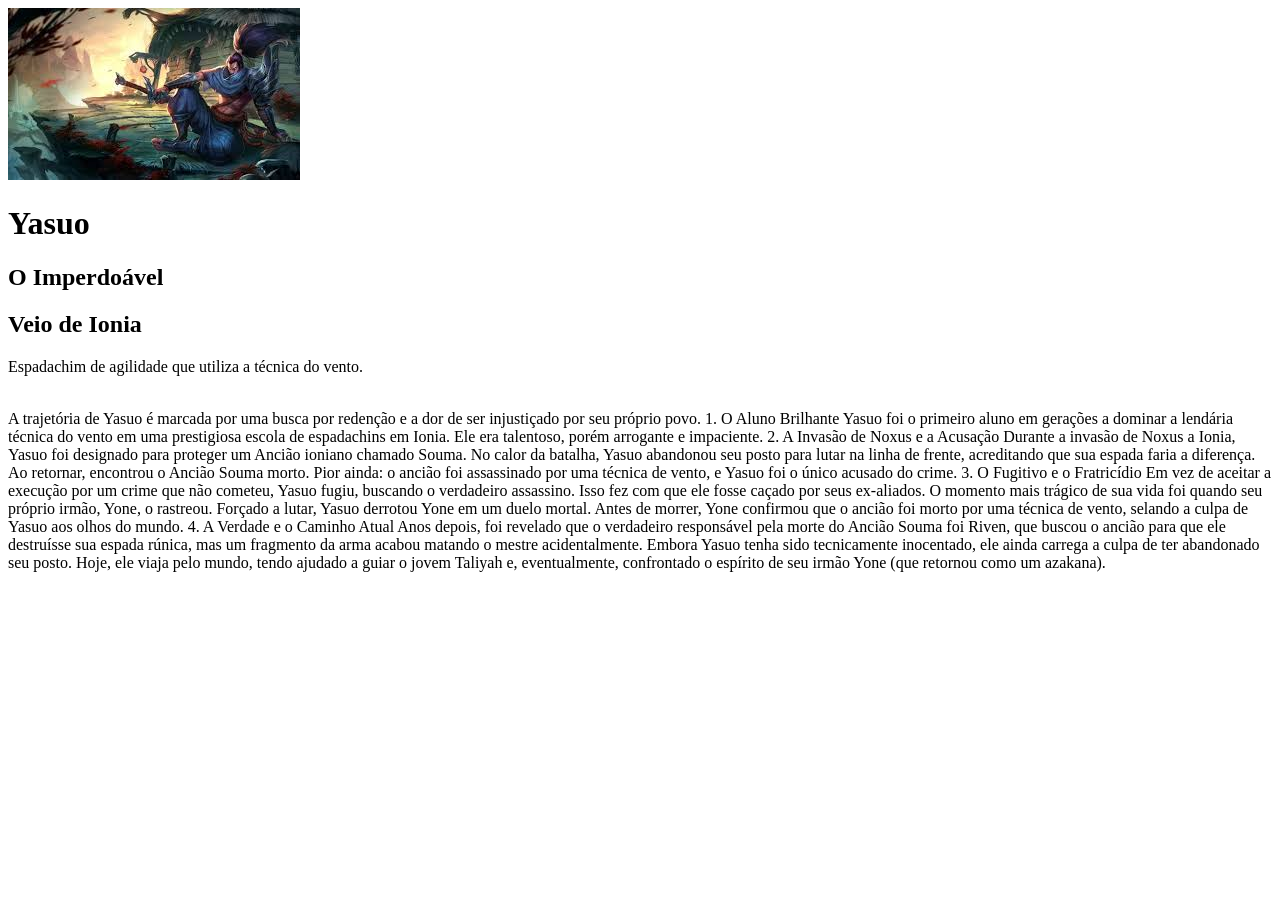
==== index.html @ 15f5bcff "Rename lore-yasuo.html to index.html" ====
<!DOCTYPE html>
<html lang="en">
<head>
    <meta charset="UTF-8">
    <meta name="viewport" content="width=device-width, initial-scale=1.0">
    <link rel="stylesheet" href="style.css">
    <title>Biografia do Yasuo</title>
</head>
    <body>
        <div>
            <img class="image-yasuo" src="[data-uri]" alt="">
        </div>
        <div class="titles">
            <h1><span class="first">Yas</span><span class="second">uo</span></h1>
        </div>
        <div class="origem">
            <h2>O Imperdoável</h2>
            <h2>Veio de Ionia</h2>
        </div>
        <div class="fight">
            <p class="paragraph-fight">Espadachim de agilidade que utiliza a técnica do vento.</p>
        </div>
        <div class="lore">
            <p class="paragraph-lore">
                <br>
                A trajetória de Yasuo é marcada por uma busca por redenção e a dor de ser injustiçado por seu próprio povo.

                1. O Aluno Brilhante
                Yasuo foi o primeiro aluno em gerações a dominar a lendária técnica do vento em uma prestigiosa escola de espadachins em Ionia. Ele era talentoso, porém arrogante e impaciente.
                
                2. A Invasão de Noxus e a Acusação
                Durante a invasão de Noxus a Ionia, Yasuo foi designado para proteger um Ancião ioniano chamado Souma. No calor da batalha, Yasuo abandonou seu posto para lutar na linha de frente, acreditando que sua espada faria a diferença.
                
                Ao retornar, encontrou o Ancião Souma morto. Pior ainda: o ancião foi assassinado por uma técnica de vento, e Yasuo foi o único acusado do crime.
                
                3. O Fugitivo e o Fratricídio
                Em vez de aceitar a execução por um crime que não cometeu, Yasuo fugiu, buscando o verdadeiro assassino. Isso fez com que ele fosse caçado por seus ex-aliados. O momento mais trágico de sua vida foi quando seu próprio irmão, Yone, o rastreou.
                
                Forçado a lutar, Yasuo derrotou Yone em um duelo mortal. Antes de morrer, Yone confirmou que o ancião foi morto por uma técnica de vento, selando a culpa de Yasuo aos olhos do mundo.
                
                4. A Verdade e o Caminho Atual
                Anos depois, foi revelado que o verdadeiro responsável pela morte do Ancião Souma foi Riven, que buscou o ancião para que ele destruísse sua espada rúnica, mas um fragmento da arma acabou matando o mestre acidentalmente.
                
                Embora Yasuo tenha sido tecnicamente inocentado, ele ainda carrega a culpa de ter abandonado seu posto. Hoje, ele viaja pelo mundo, tendo ajudado a guiar o jovem Taliyah e, eventualmente, confrontado o espírito de seu irmão Yone (que retornou como um azakana).
            </br>
            </p>
        </div>
    </body>
</html>
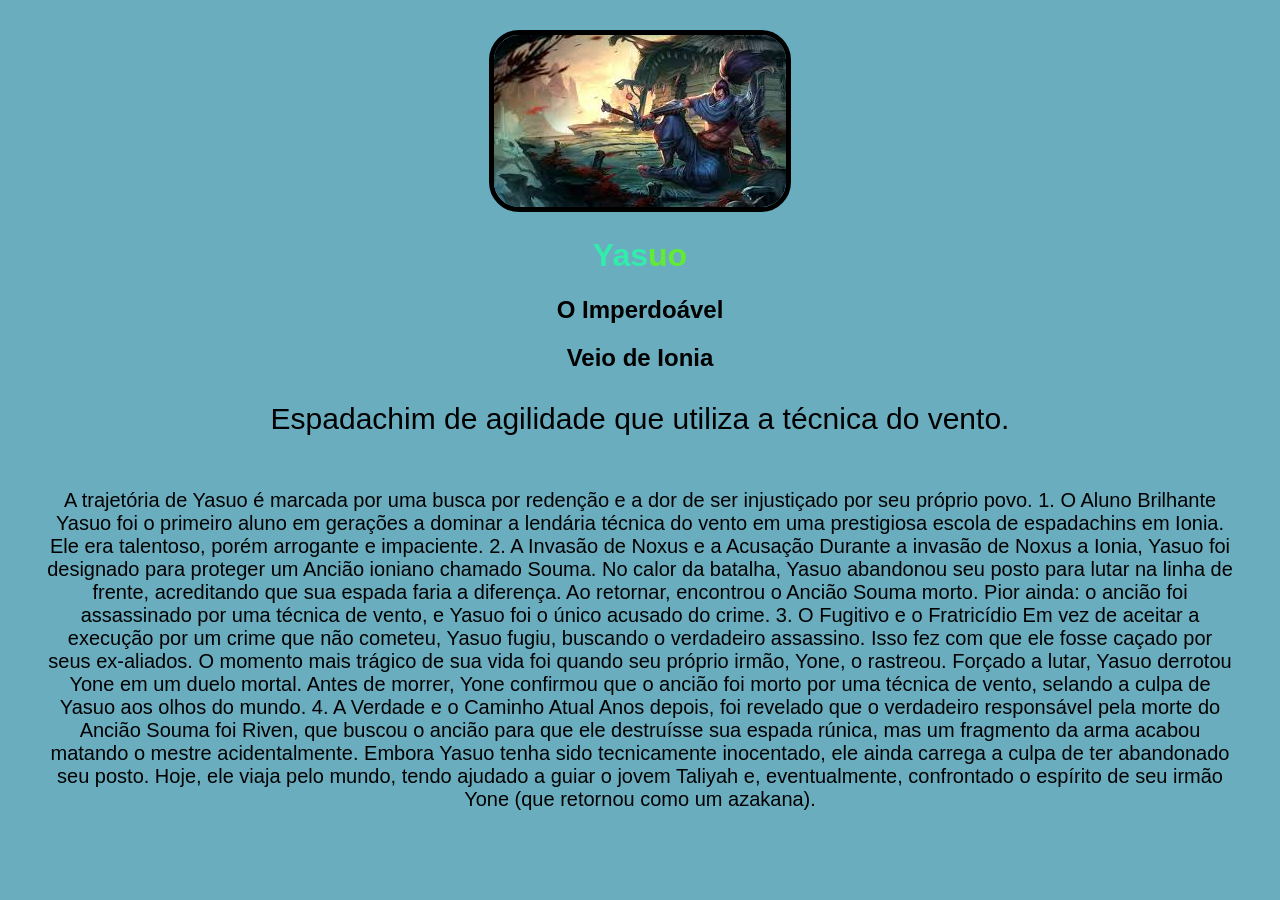
==== commit 8d93ec23: "Update index.html" ====
--- a/index.html
+++ b/index.html
@@ -1,6 +1,41 @@
 <!DOCTYPE html>
 <html lang="en">
 <head>
+    <style>
+        body{
+    background-color: rgb(105, 173, 191);
+    text-align: center;
+    margin: 30px;
+    margin-left: 45px;
+    margin-right: 45px;
+    font-family: Arial, Helvetica, sans-serif;
+}
+
+.first{
+    color: #34ebab;
+}
+.second{
+    color: #62eb34;
+}
+
+.image-yasuo{
+    border-radius: 30px;
+    border: 5px solid black;
+    transition: border-color 1s ease
+}
+
+.image-yasuo:hover{
+    border-color: white;
+}
+
+.fight{
+    font-size: 30px;
+}
+
+.paragraph-lore{
+    font-size: 20px;
+}
+    </style>
     <meta charset="UTF-8">
     <meta name="viewport" content="width=device-width, initial-scale=1.0">
     <link rel="stylesheet" href="style.css">
--- a/style.css
+++ b/style.css
@@ -0,0 +1,33 @@
+body{
+    background-color: rgb(105, 173, 191);
+    text-align: center;
+    margin: 30px;
+    margin-left: 45px;
+    margin-right: 45px;
+    font-family: Arial, Helvetica, sans-serif;
+}
+
+.first{
+    color: #34ebab;
+}
+.second{
+    color: #62eb34;
+}
+
+.image-yasuo{
+    border-radius: 30px;
+    border: 5px solid black;
+    transition: border-color 1s ease
+}
+
+.image-yasuo:hover{
+    border-color: white;
+}
+
+.fight{
+    font-size: 30px;
+}
+
+.paragraph-lore{
+    font-size: 20px;
+}
